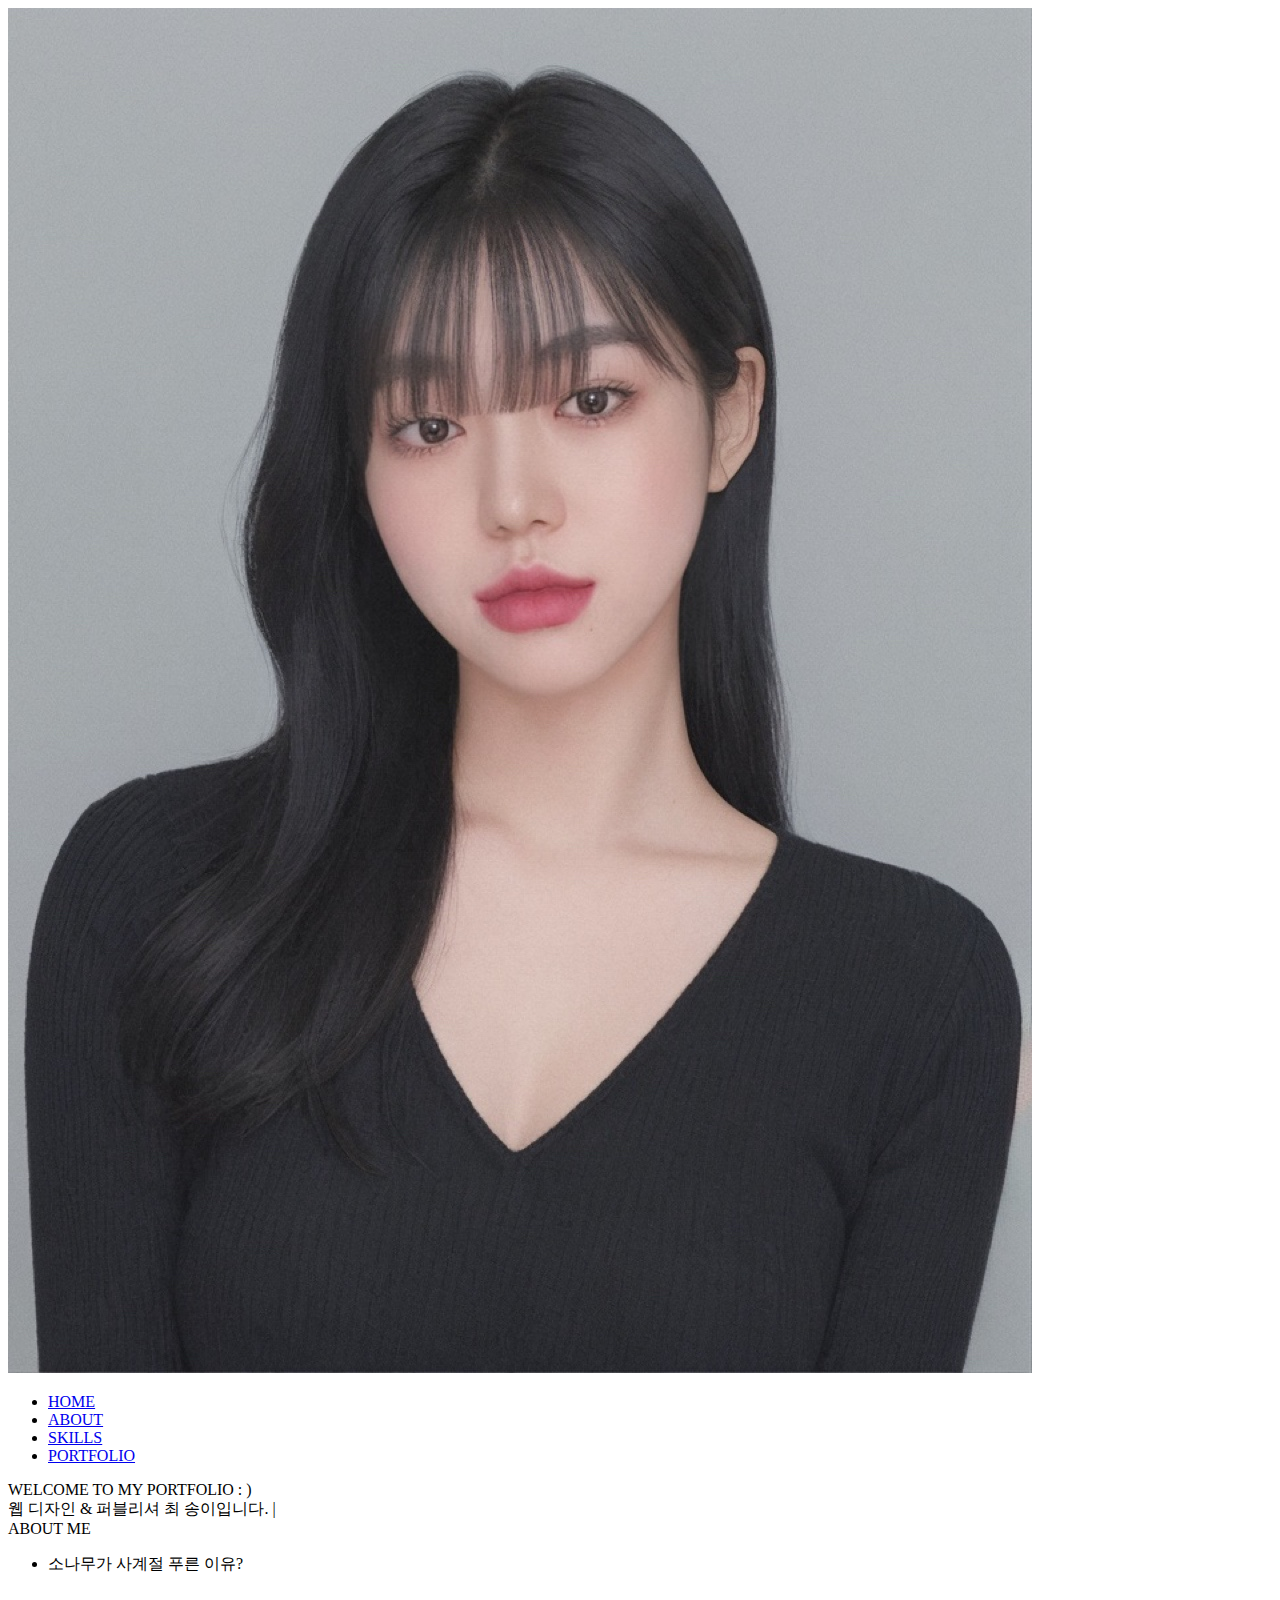
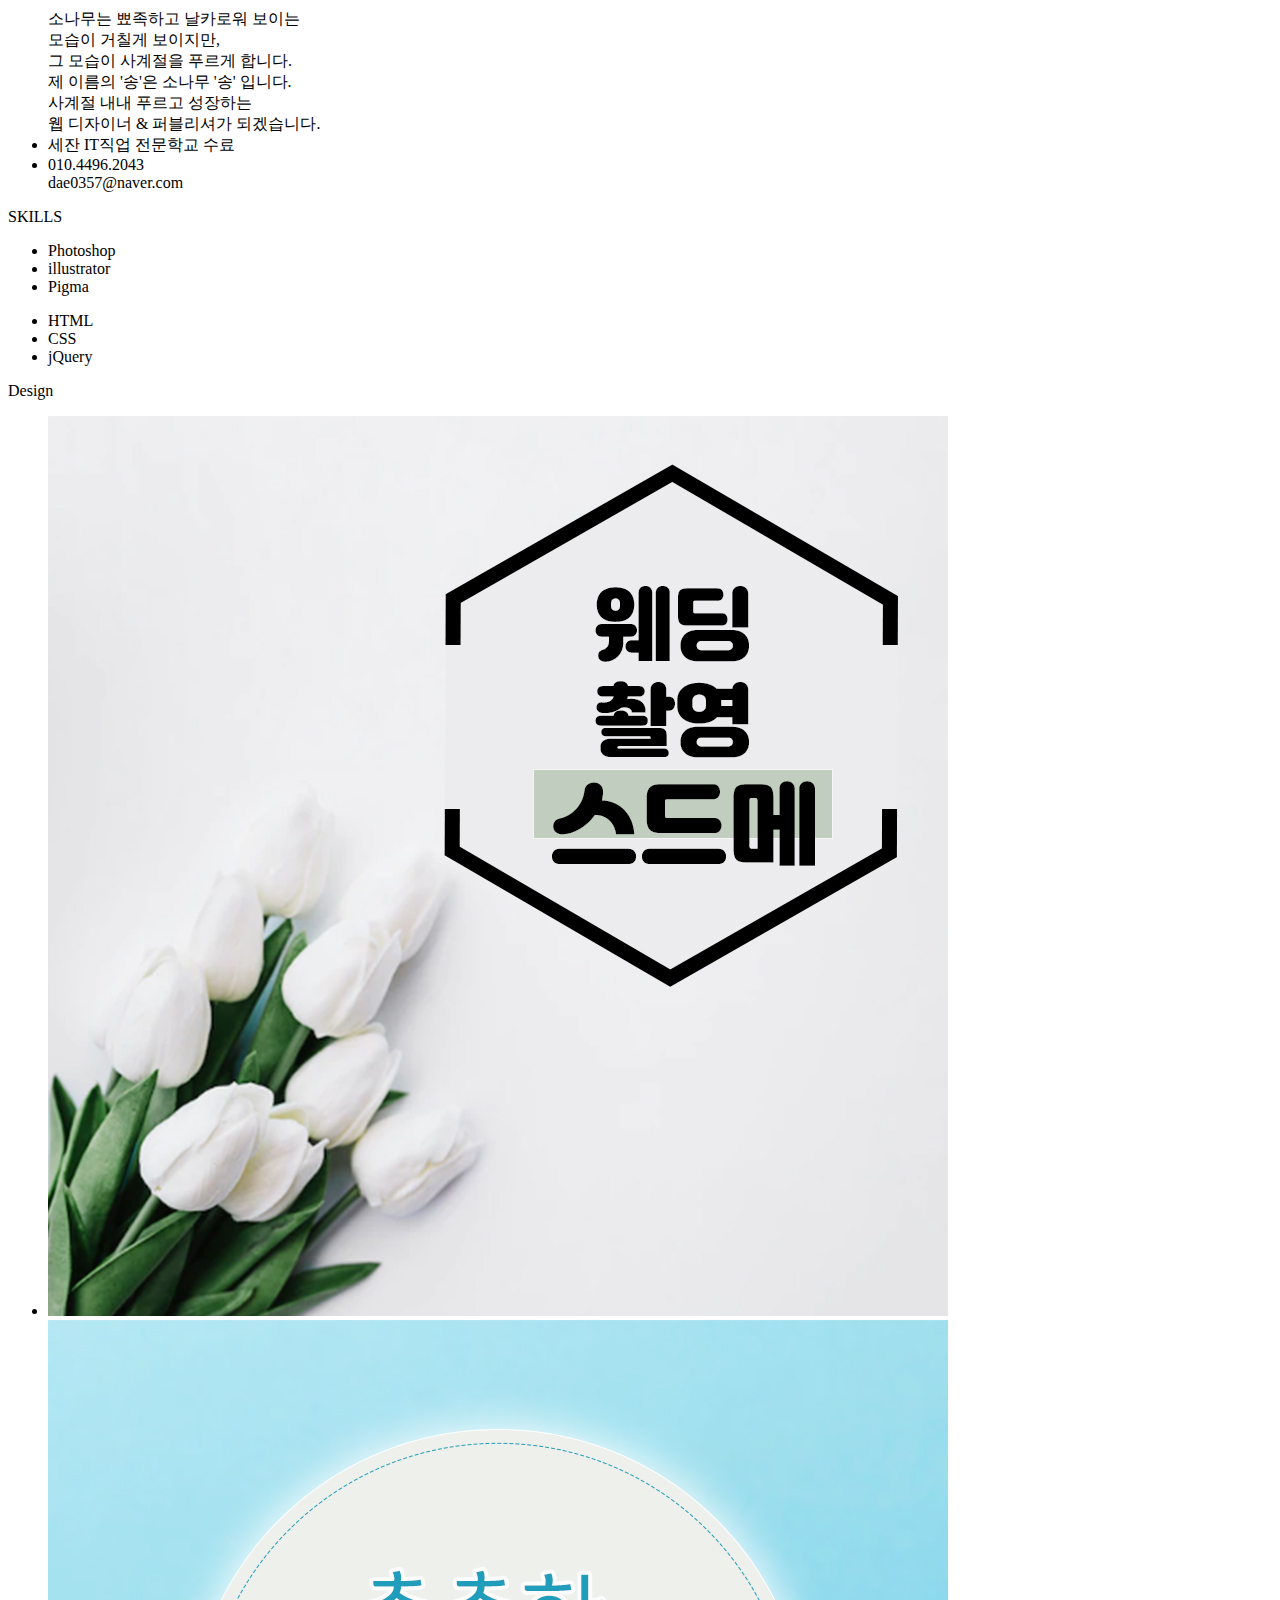
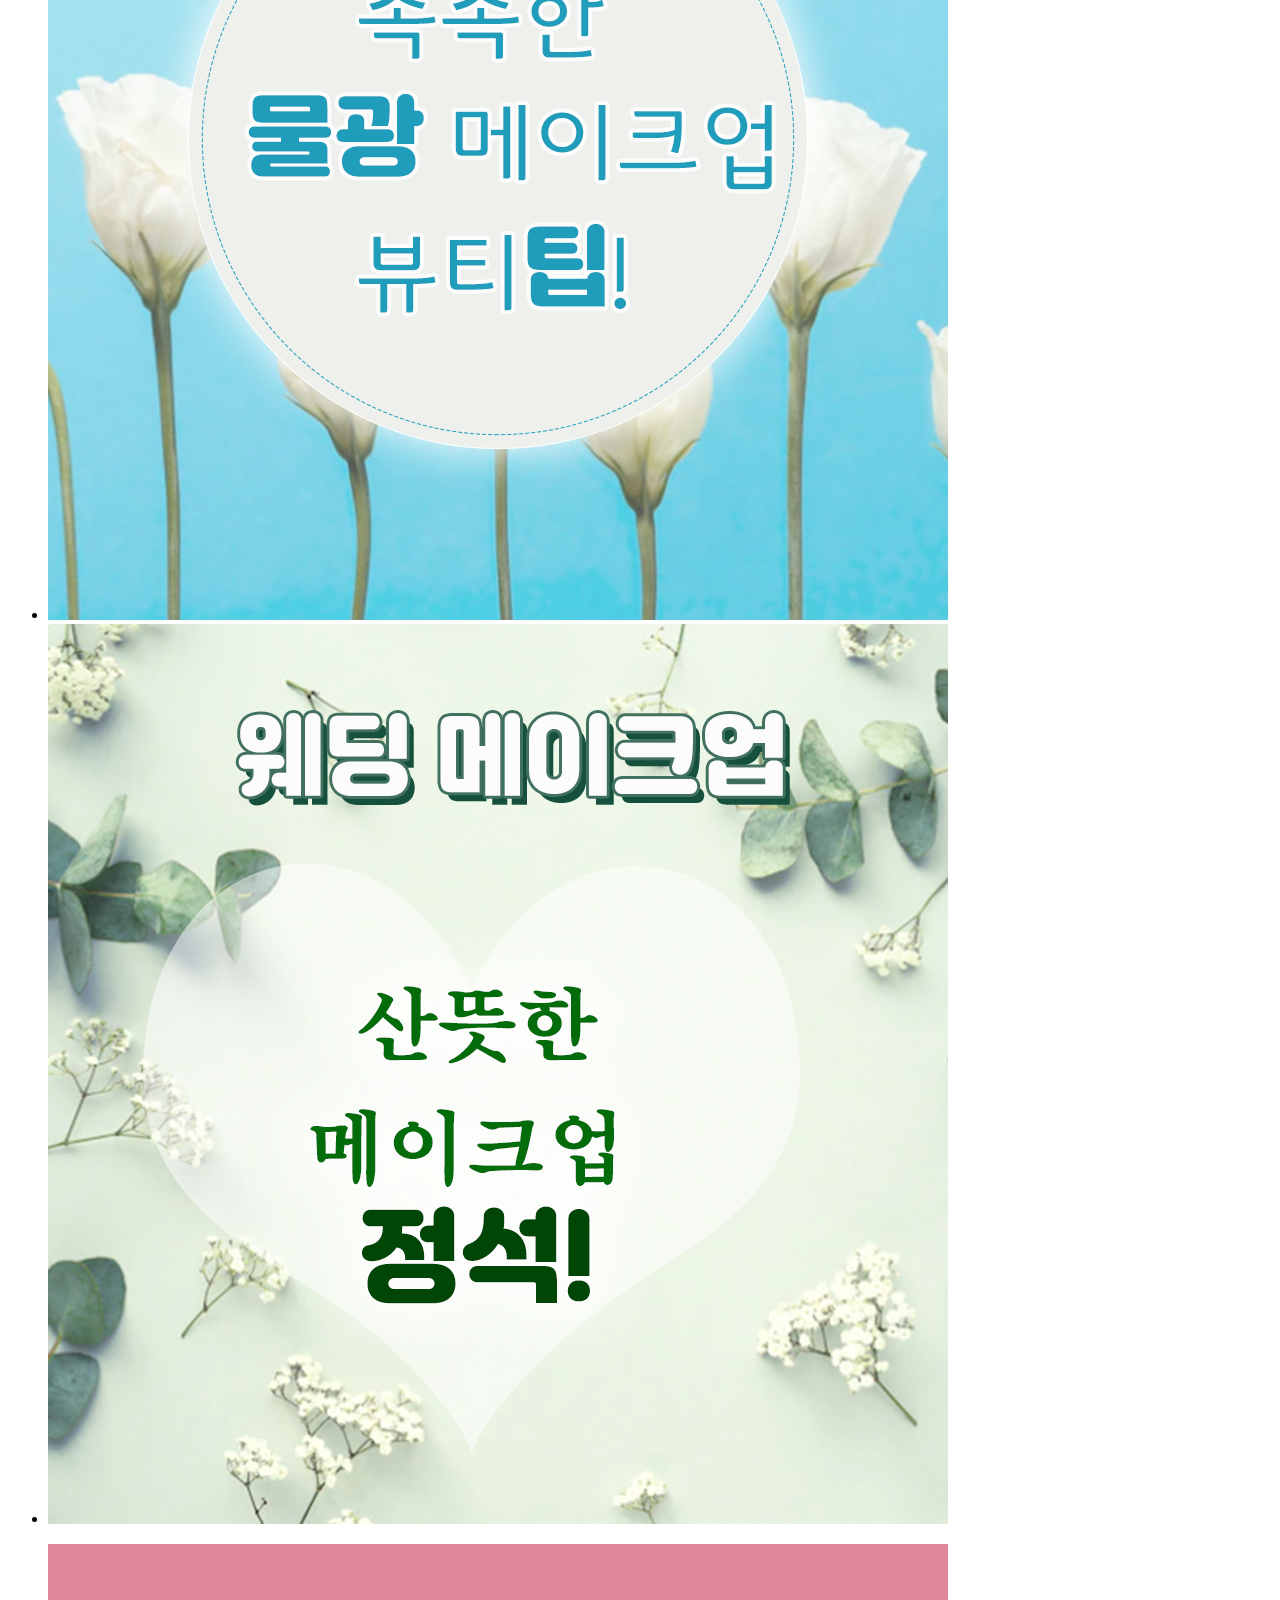
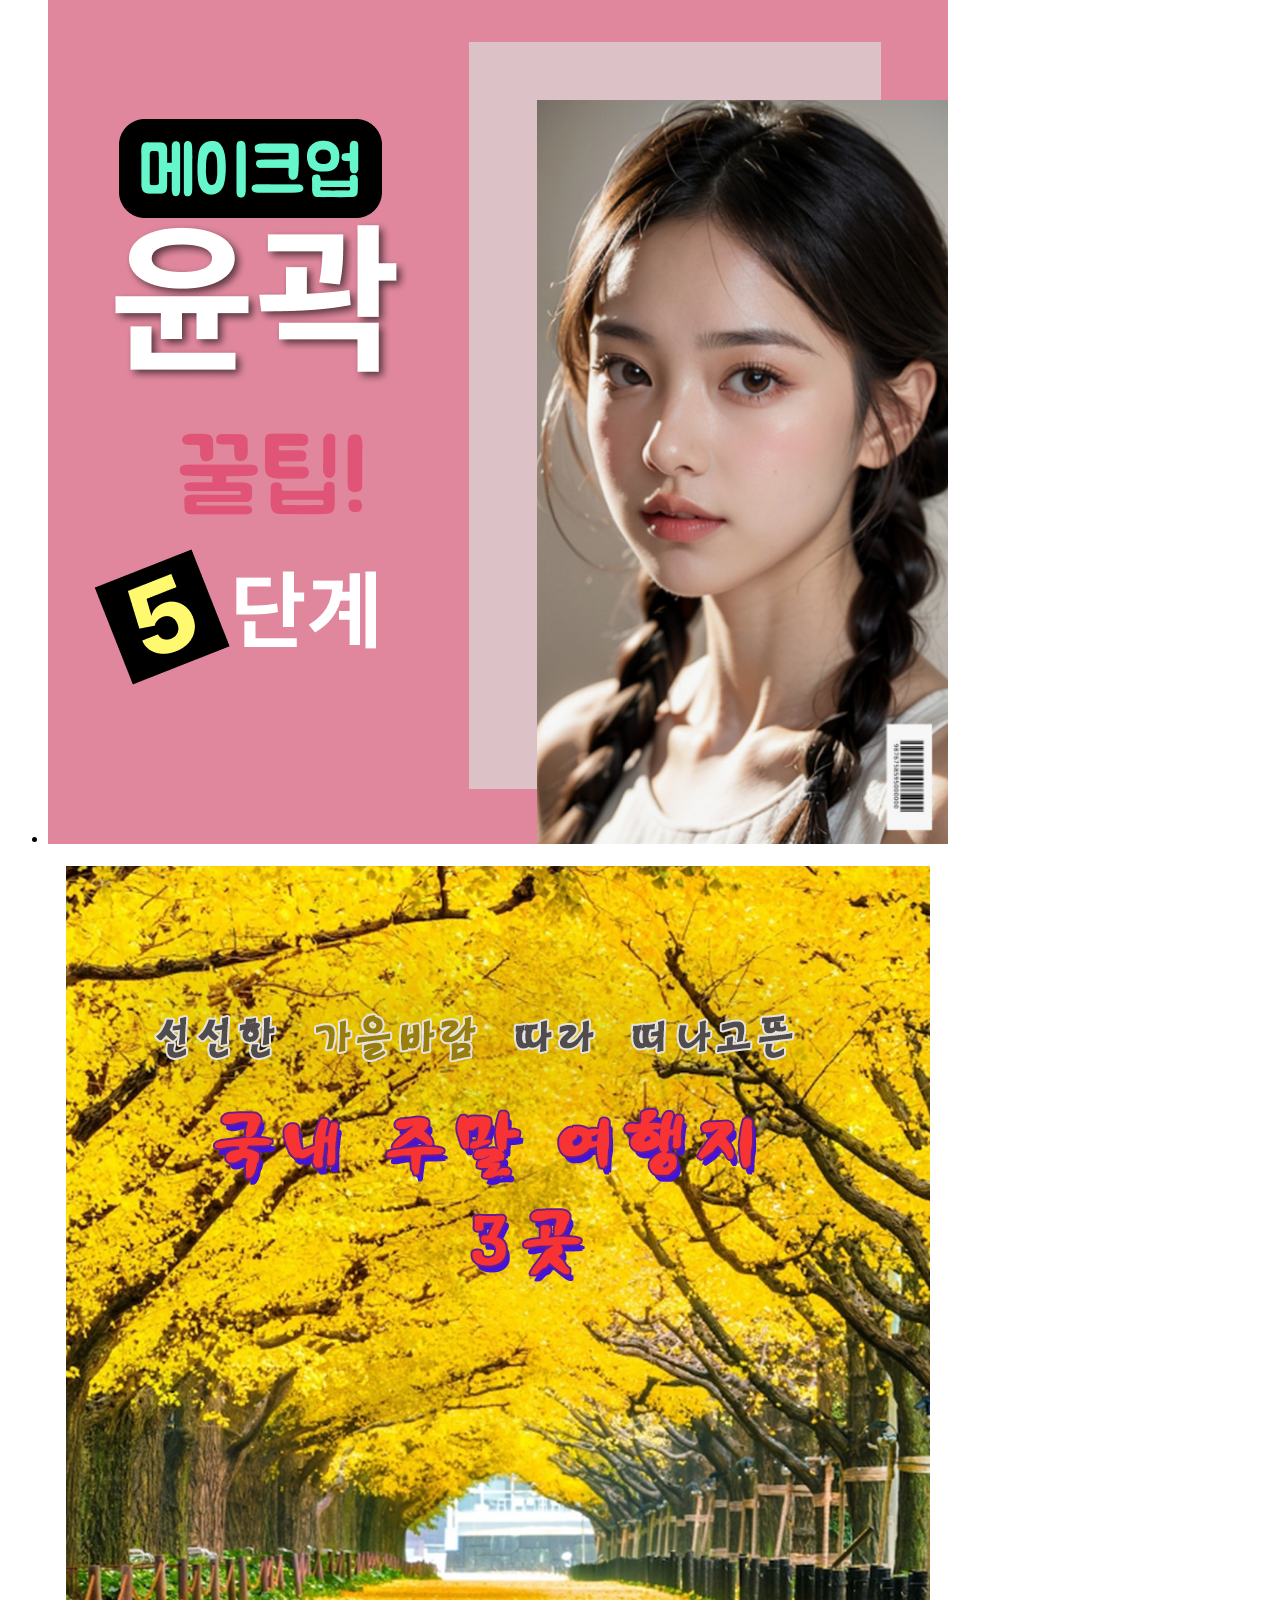
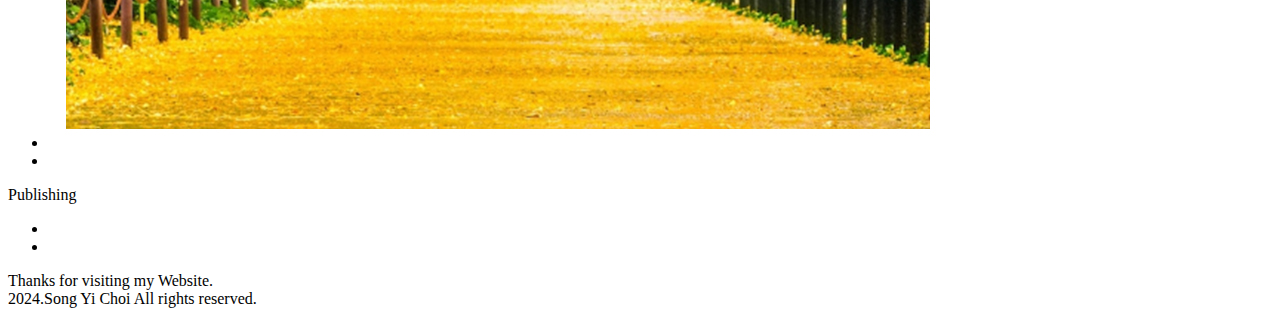
==== index.html @ 9900012c "Add files via upload" ====
<!DOCTYPE html>
<html lang="ko">
<head>
    <meta charset="UTF-8">
    <meta name="viewport" content="width=device-width, initial-scale=1.0">
    <title>송이의 포트폴리오</title>
    <link rel="stylesheet" href="css/style.css">
    <script src="https://kit.fontawesome.com/8f5011d064.js" crossorigin="anonymous"></script>
    <script src="https://code.jquery.com/jquery-3.7.1.js" integrity="sha256-eKhayi8LEQwp4NKxN+CfCh+3qOVUtJn3QNZ0TciWLP4=" crossorigin="anonymous"></script>
    <script defer src="js/script.js"></script>

</head>
<body>
    <div id="wrap">
<!-- #top..header-->
        <div id="top">
            <div class="box">
                <div class="logo">  
                        <a href="index.html">
                            <img src="img/song.jpg" alt="">
                        </a>
                    </div>
                    <ul>
                        <li>
                            <a href="#home">
                               HOME
                            </a>
                        </li>
                        <li>
                            <a href="#me">
                            ABOUT
                            </a>
                        </li>
                        <li>
                            <a href="#skill">
                                SKILLS
                            </a>
                        </li>
                        <li>
                            <a href="#pofol">
                            PORTFOLIO
                            </a>
                        </li>
                    </ul>
            </div>
        <!--/#top  -->
        </div>
<!--#home..  home-->
        <div id="home" >
            <div class="hi">
                WELCOME TO MY PORTFOLIO : ) <br>
                웹 디자인 & 퍼블리셔 
                    최 송이입니다. <span>|</span>
            </div>
           
             
          
        </div>
<!-- #me about -->
        <div id="me">
            <div class="i">
                
                <div>
                ABOUT ME
                </div>
                
                <ul>
                 
                    <li>
                        <i class="icon fa-solid fa-comment"></i>
                       <p> <span>소나무</span>가 사계절 푸른 이유?</p>
                        <br>
                    소나무는 뾰족하고 날카로워 보이는 <br>
                    모습이 거칠게 보이지만,<br>
                        그 모습이 사계절을 푸르게 합니다.
                        <br>
                        제 이름의 '송'은 
                        <span>소나무 '송'</span> 입니다. <br>
                        사계절 내내 푸르고 성장하는 <br>
                        웹 디자이너 & 퍼블리셔가 되겠습니다.
                    </li>
                    <li>
                        <i class="icon fa-solid fa-graduation-cap"></i>
                        세잔 IT직업 전문학교 수료
                    </li>
                    <li>
                        <i class="icon fa-solid fa-envelope-open"></i>
                        010.4496.2043 <br>
                        dae0357@naver.com

                    </li>
                </ul>
            </div>
        </div>
<!-- skills -->
        <div id="skill">
            <div class="skill">
               <p> SKILLS</p>
           
                <ul>
                    <li>Photoshop
                        <div class="po">
                            <div></div>
                        </div>
                    </li>
                    <li>illustrator
                        <div class="us">
                            <div></div>
                        </div>
                    </li>
                    <li>Pigma
                        <div class="pigma">
                            <div></div>
                        </div>
                    </li>
                </ul>
                    <ul>
                    <li>HTML
                        <div>
                            <div></div>
                        </div>
                    </li>
                    <li>CSS
                        <div>
                            <div></div>
                        </div>
                    </li>
                    <li>jQuery
                        <div class="j">
                            <div></div>
                        </div>
                    </li>
                </ul>
            </div>
        </div>
<!-- 포트폴리오 -->
     <div id="pofol">
        <div class="design">
            <span>Design</span>
            <ul>
                <li>
                    <img src="img/01221.jpg" alt="">
                </li>
                <li>
                    <img src="img/01222.jpg" alt="">
                </li>
                <li>
                    <img src="img/12223.jpg" alt="">
                </li>
            </ul>
            <ul>
                <li>
                    <img src="img/1.png" alt="">
                </li>
                <li>
                    <img src="img/01235.jpg" alt="">
                </li>
                <li>
                    <img src="img/97.png" alt="">
                </li>
            </ul>
        </div>
        <div class="co">
            <span>Publishing</span>
            <ul>
                <li>
                    <a href="adidas/main/index.html" target="_blank">
                        <img src="img/co.png" alt="">
                    </a>
                </li>
                <li>
                    <a href="e/main/index.html" target="_blank">
                        <img src="img/co2.png" alt="">
                    </a>
                </li>
            </ul>
        </div>
     </div> 


<!--footer  -->
        <footer>
            <div class="foot">
            Thanks for visiting my Website. <br>
            2024.Song Yi Choi  All rights reserved.
            </div>
        </footer>
<!-- /wrap -->
    </div>
</body>
</html>
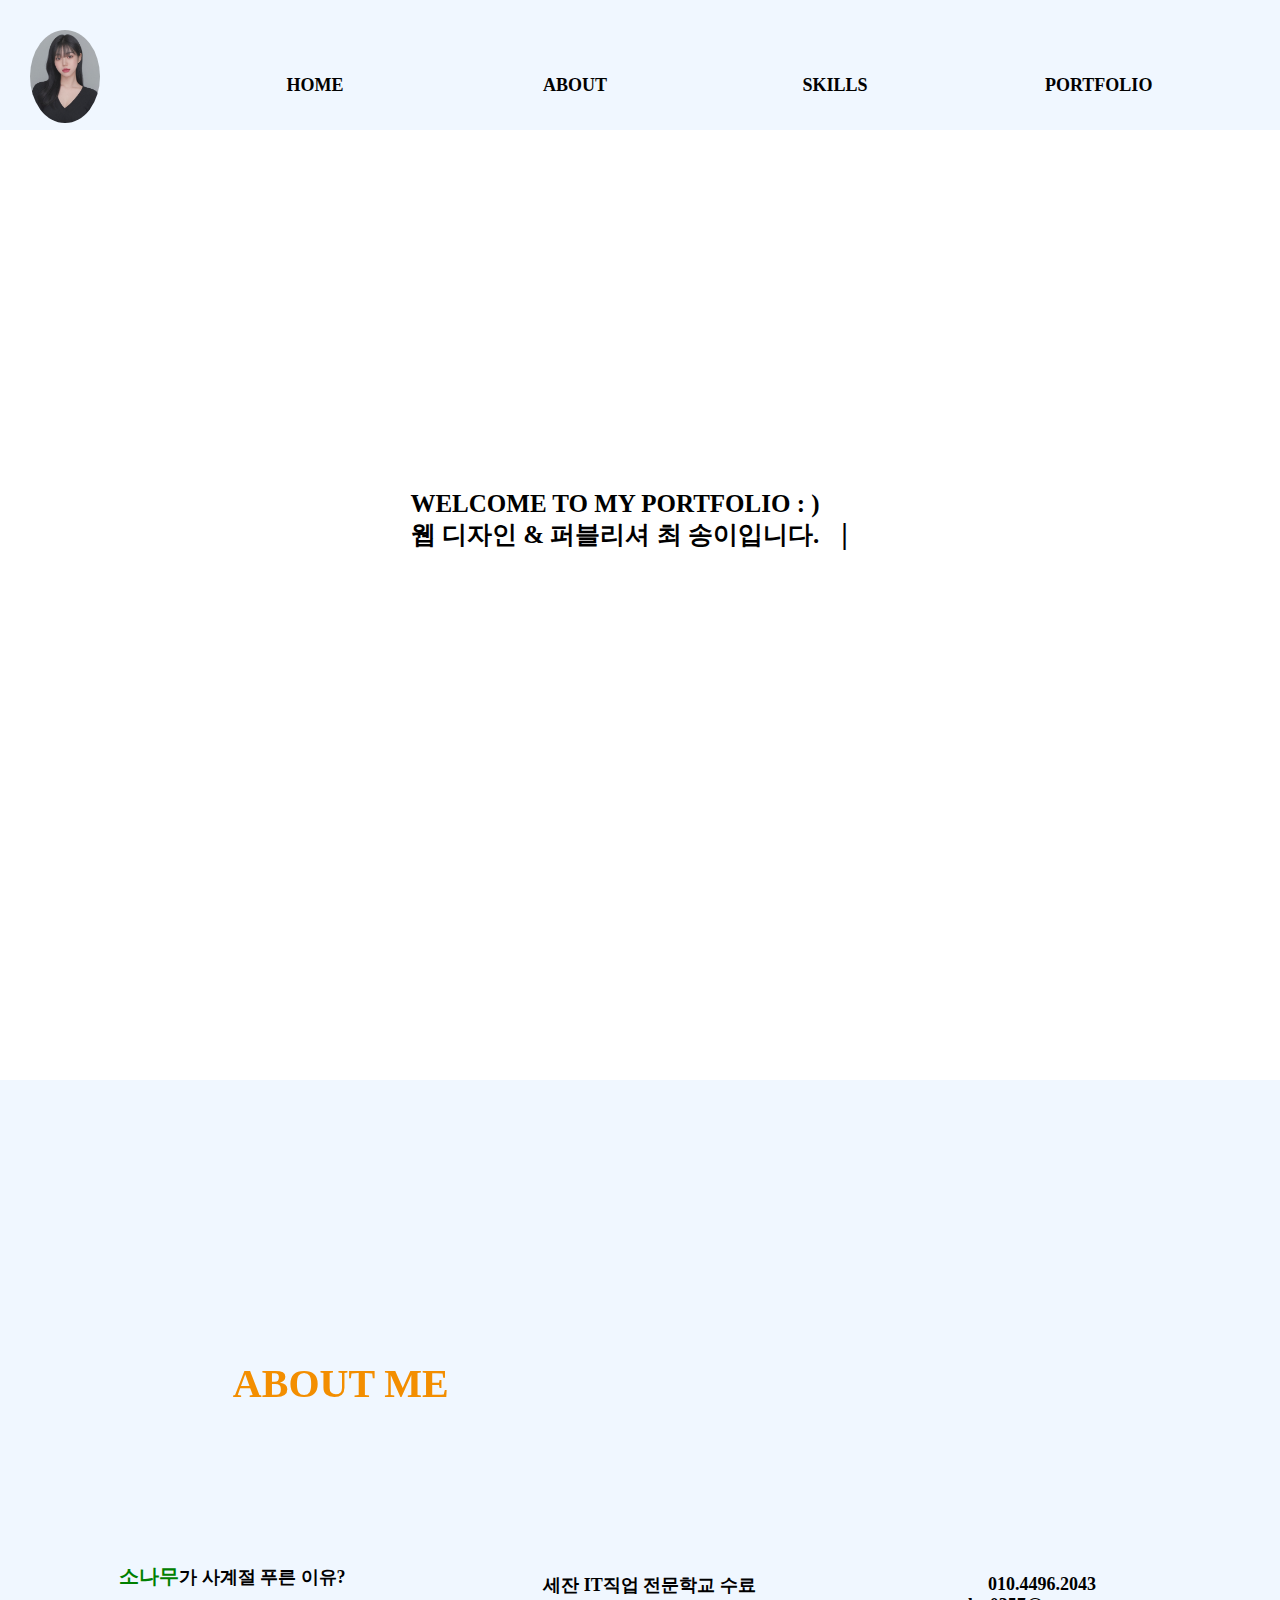
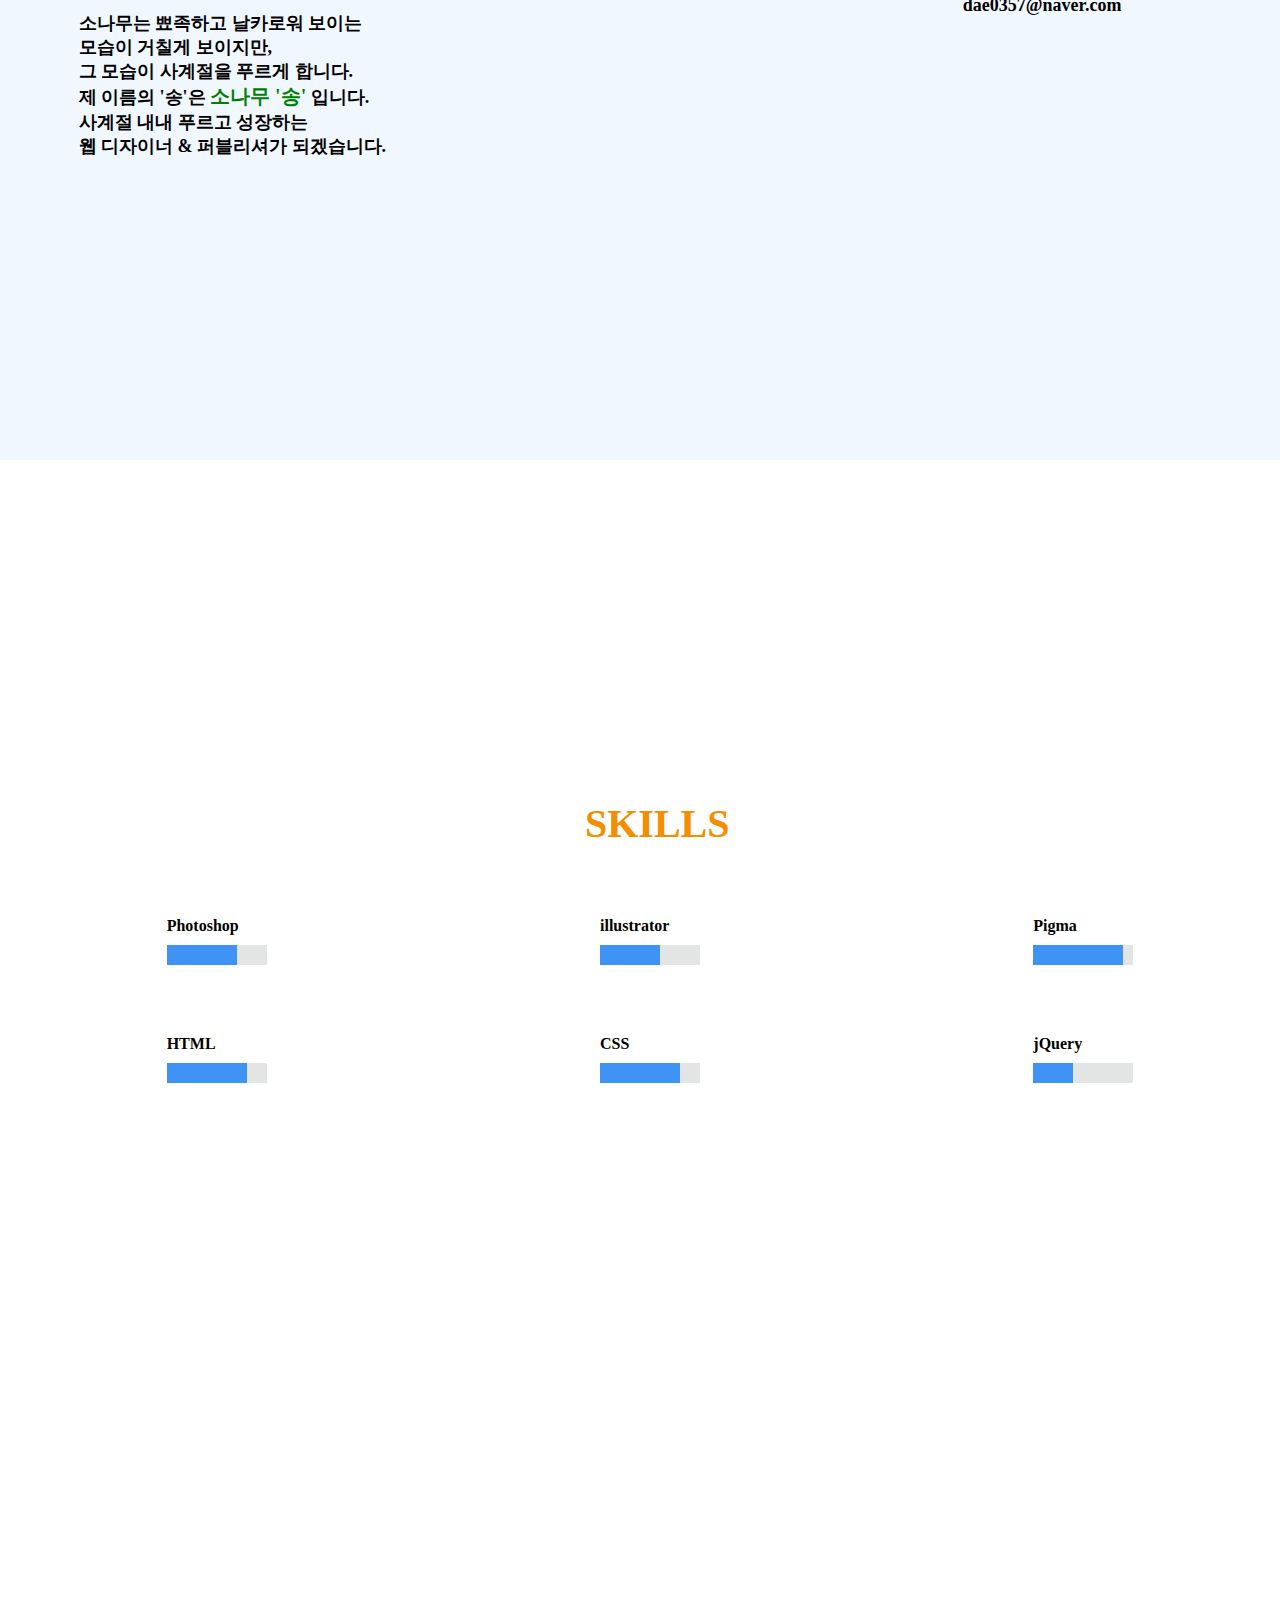
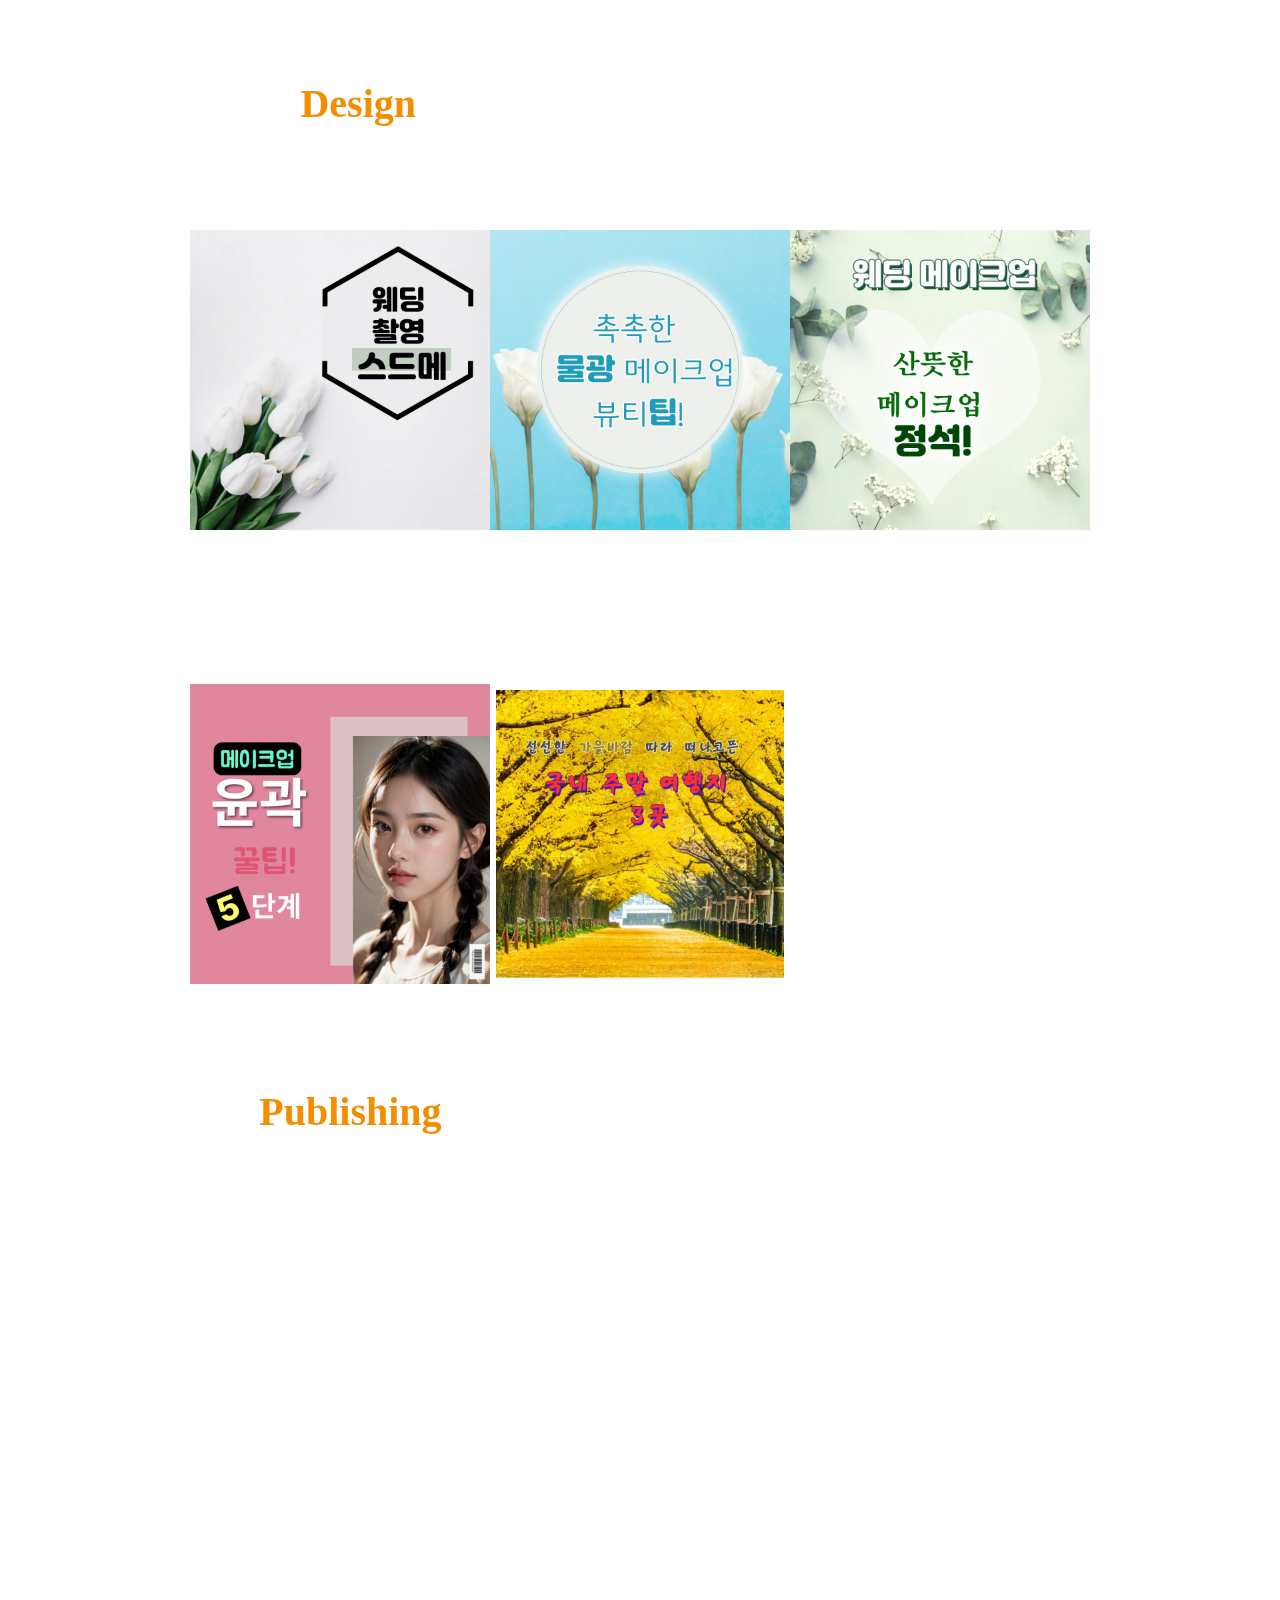
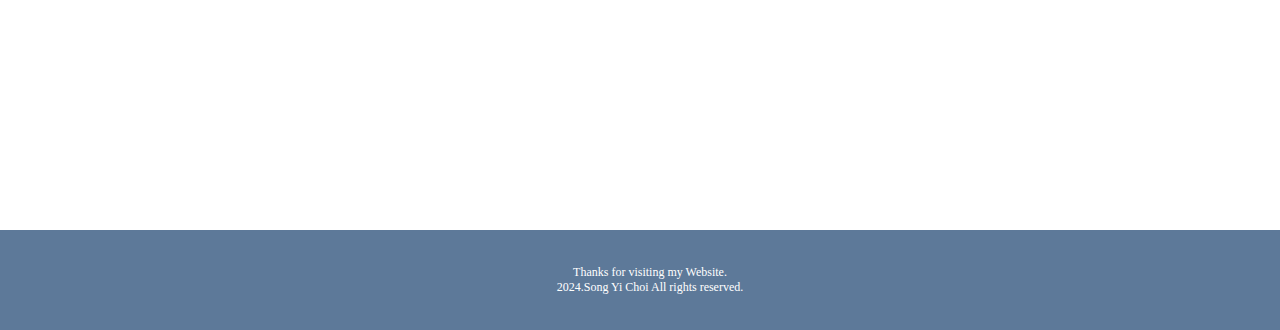
==== commit 13b984a6: "Add files via upload" ====
--- a/index.html
+++ b/index.html
@@ -150,7 +150,9 @@
             </ul>
             <ul>
                 <li>
+                    <a href=""></a>
                     <img src="img/1.png" alt="">
+                   
                 </li>
                 <li>
                     <img src="img/01235.jpg" alt="">
--- a/css/style.css
+++ b/css/style.css
@@ -0,0 +1,114 @@
+*{margin: 0; padding: 0;}
+ul,li{list-style: none;}
+a{text-decoration: none; color: rgb(1, 1, 1);}
+div{color: rgb(0, 0, 0);}
+/* 기본 세팅 */
+/* #top */
+    #wrap{width: 100%;  }
+    #top{width: 100%;height: 130px; background-color: rgb(240, 247, 255);
+    position: fixed;top: 0; left: 0;}
+    .box{width: 1300px; height: 130px;display: flex;margin: auto;}
+    .logo{width: 70px; height: 130px; margin: 30px 30px;}
+    .logo a{display: inline-block;}
+    .logo a img{width: 100%;border-radius: 50%; }
+    #top ul{
+        display: flex;justify-content: space-between; align-items: end;
+        width: 80%;height: 80px; ;margin: auto; }
+    #top ul li{width: 100%;margin-left: 55px;}
+    #top ul li a{font-weight: 600;font-size: 18px;width: 100px;height: 30px;display: inline-block;
+    text-align: center;padding: 0 15px;}
+    #top ul li:hover>a{
+      border-right: 1px solid rgb(0, 0, 0);
+        color: rgb(243, 142, 0); ;}
+/*home  */
+    #home{width: 800px; height: 980px;  margin:auto; margin-top: 70px;
+    text-align: center;padding-top: 30px;
+    }
+   .hi{font-weight: 600; font-size: 20px;    
+     height:400px;
+    display: flex;
+    justify-content: center;
+    align-items: center;}   
+   .hi:first-child{font-weight: 600; font-size: 25px; margin-top: 220px;margin-bottom: 20px;}  
+   .hi span{width: 50px; animation: move 0.8s infinite;font-size: 30px; margin-top: 28px;} 
+ 
+   @keyframes move {
+    0% {
+        margin-left: 0;
+    }
+    50%{
+        opacity: 0%;
+    }
+    100%{
+        margin-left: 0;
+    }
+   }
+/*  about*/ 
+   #me .i div{position: absolute;right:780px; font-size: 40px; font-weight: 600;
+ color: rgb(243, 142, 0); margin-right: 4%; margin-top: -20px;}
+  #me{width: 100%; height: 980px;background-color: rgb(240, 247, 255);}
+  .i{width: 1300px; height: 500px; margin: auto; padding-top: 300px; }
+  #me ul{display:  flex; justify-content: space-around;width: 100%;height: 100%;
+    align-items: center; margin-top: 10px; }
+    #me ul li .icon{display: block; font-size: 60px; text-align: center;
+    margin: 10px; color:rgb(62, 147, 244);margin-bottom: 40px;}
+    #me .i ul li{font-weight: 600;font-size: 18px;}
+    #me span{color: green;font-size: 20px;}
+  
+    #me ul li:nth-child(2){margin-top: -150px;margin-right: 50px;}
+    #me ul li:nth-child(3){margin-top: -130px;margin-right: 100px;text-align: center;}
+    #me ul p{text-align: center;}
+/* SKILL */
+#skill{width: 100%;height: 980px;}
+#skill .skill{width: 1300px;height: 100%;margin: auto; margin-top: 40px;
+    padding-top: 300px;}
+#skill .skill p{font-weight: 600; font-size: 40px;margin: auto;display: block;width: 170px;
+    color: rgb(243, 142, 0);margin-left: 45%; }
+#skill .skill ul{display: flex; justify-content: space-around; margin-top: 70px; font-weight: 600;}
+#skill .skill ul li div{background-color: rgb(227, 228, 228);width: 100px;height: 20px;margin-top: 10px;}
+#skill .skill ul li div>div{background-color:rgb(62, 147, 244);width: 80px;height: 20px;}
+#skill .skill ul li .pigma{background-color: rgb(227, 228, 228);width: 100px;height: 20px;margin-top: 10px;}
+#skill .skill ul li .pigma>div{background-color:rgb(62, 147, 244);;width: 90px;height: 20px;}
+#skill .skill ul li .j{background-color: rgb(227, 228, 228);width: 100px;height: 20px;margin-top: 10px;}
+#skill .skill ul li .j>div{background-color: rgb(62, 147, 244);;width: 40px;height: 20px;}
+#skill .skill ul li .us{background-color: rgb(227, 228, 228);width: 100px;height: 20px;margin-top: 10px;}
+#skill .skill ul li .us>div{background-color: rgb(62, 147, 244);;width: 60px;height: 20px;}
+#skill .skill ul li .po{background-color: rgb(227, 228, 228);width: 100px;height: 20px;margin-top: 10px;}
+#skill .skill ul li .po>div{background-color: rgb(62, 147, 244);;width: 70px;height: 20px;}
+
+/* 디자인 */
+#pofol{width: 100%;height: 1750px;padding-top: 200px;}
+.design{width: 1200px;  margin: auto;}
+.design span{font-weight: 600;font-size: 40px;
+position: absolute;right: 800px;color: rgb(243, 142, 0);; margin-right: 5%; }
+.design ul{width: 900px;display: flex;justify-content: space-around;margin: auto;}
+.design ul li{width: 100%;margin-top: 50px;}
+.design img{width: 100%;margin-top: 100px;transition: all 0.45s;}
+.design li:hover>img{transform: scale(1.2);}
+/* 코딩 */
+.co{width: 1200px;  margin: auto; }
+.co span{font-weight: 600;font-size: 40px;margin-top: 50px;
+position: absolute;right: 800px;color: rgb(243, 142, 0);; margin-right: 3%;}
+.co ul{width: 900px;display: flex;justify-content: space-around;margin: auto;margin-top: 50px;}
+.co ul li{width: 100%;margin-top:100px ; }
+.co img{width:calc(100% / 1);margin-top: 100px;transition: all 0.45s;border-radius: 10%;}
+.co li a:hover>img{transform: scale(1.2);}
+
+
+
+
+
+   
+
+
+
+
+
+
+
+
+
+
+footer{width: 100%;height: 100px;background-color: rgb(93, 121, 153);}
+.foot{width: 1300px; height: 100%; margin: auto; display: flex;justify-content: center;align-items: center;
+font-size: 12px;text-align: center; color: rgb(255, 255, 255);}
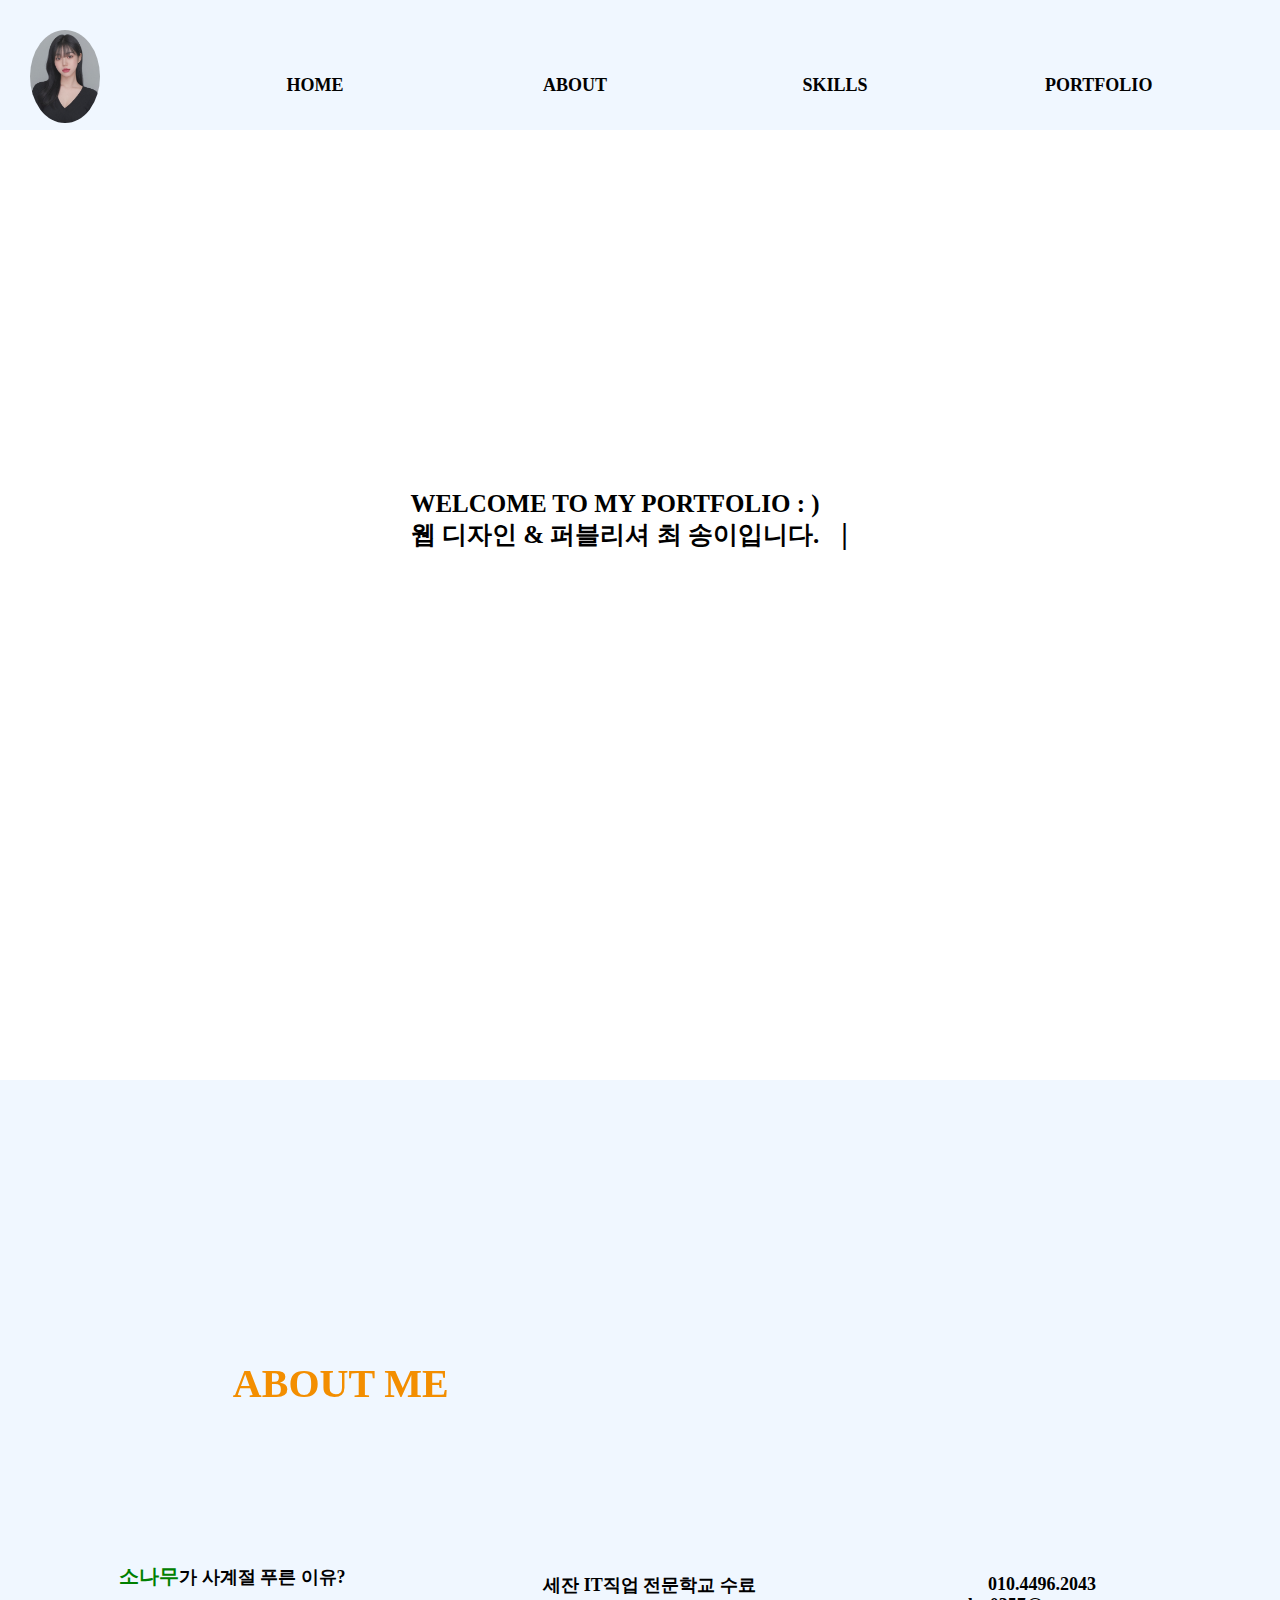
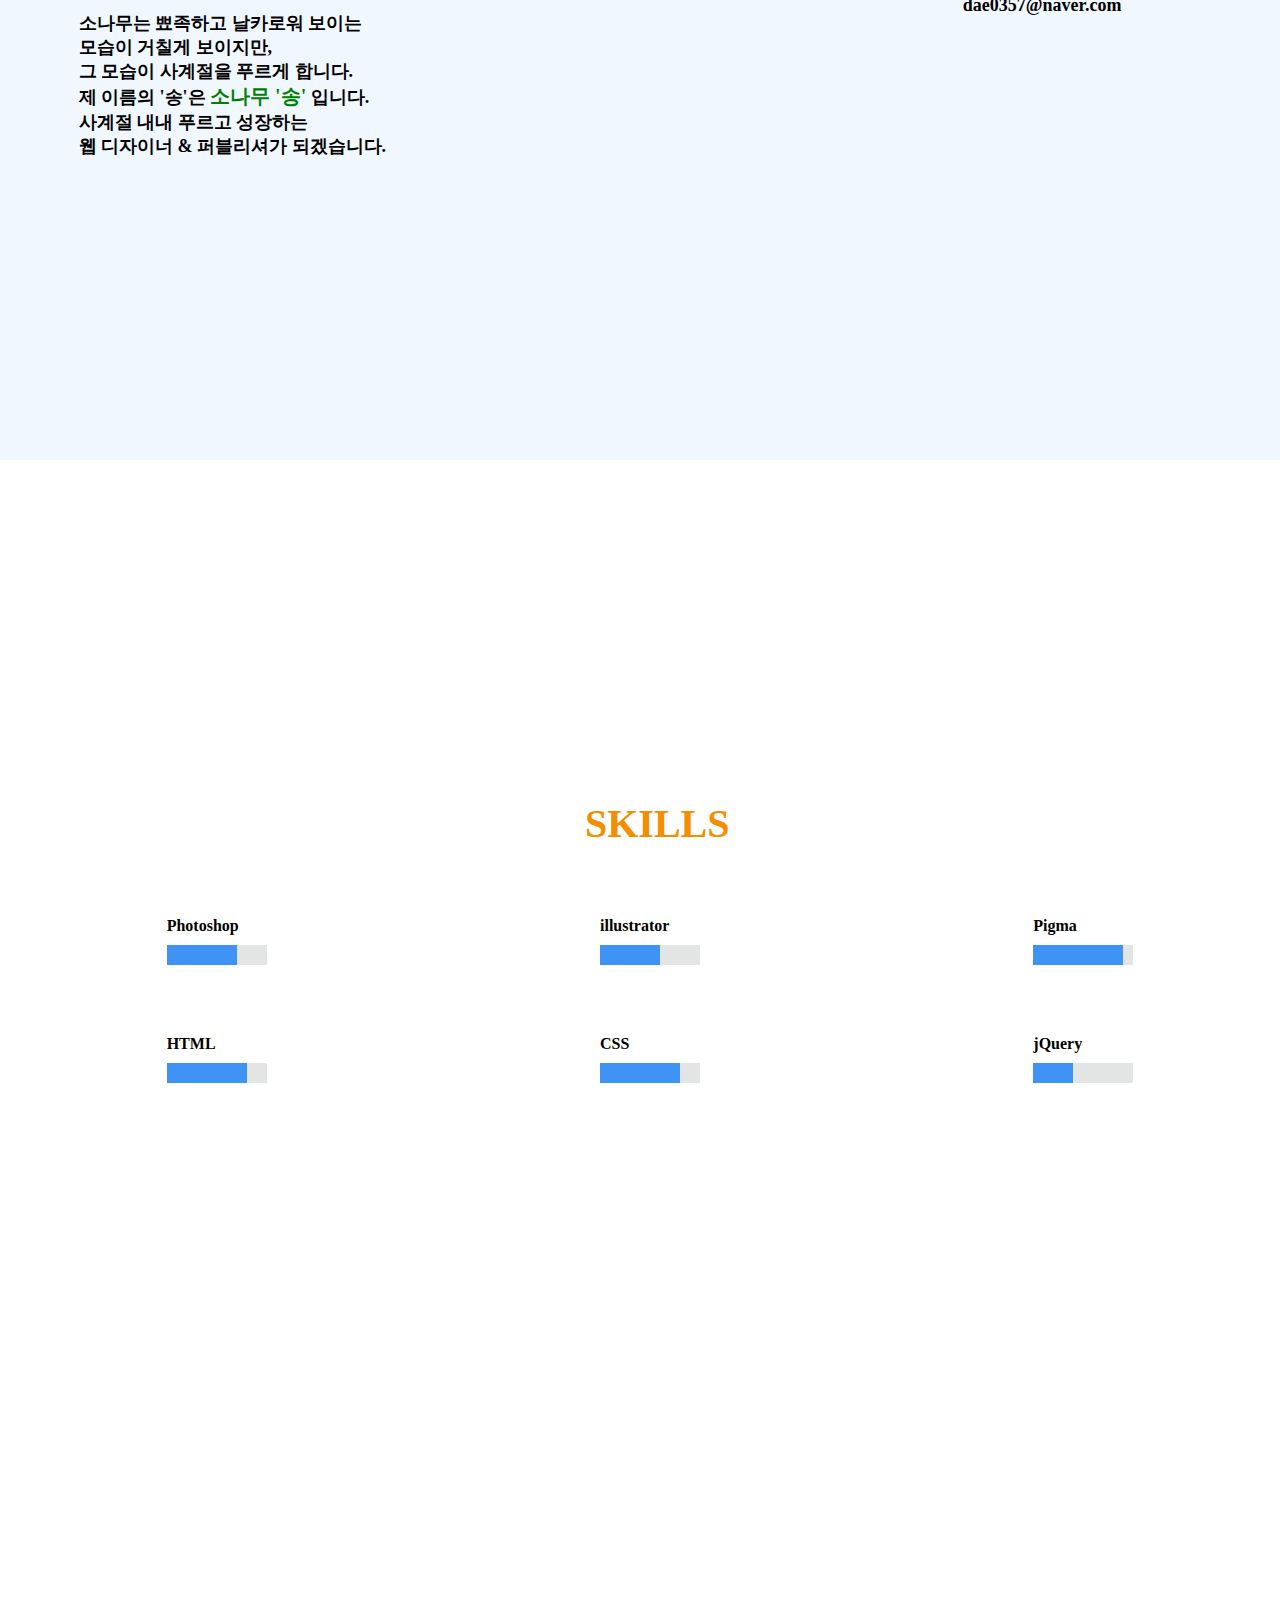
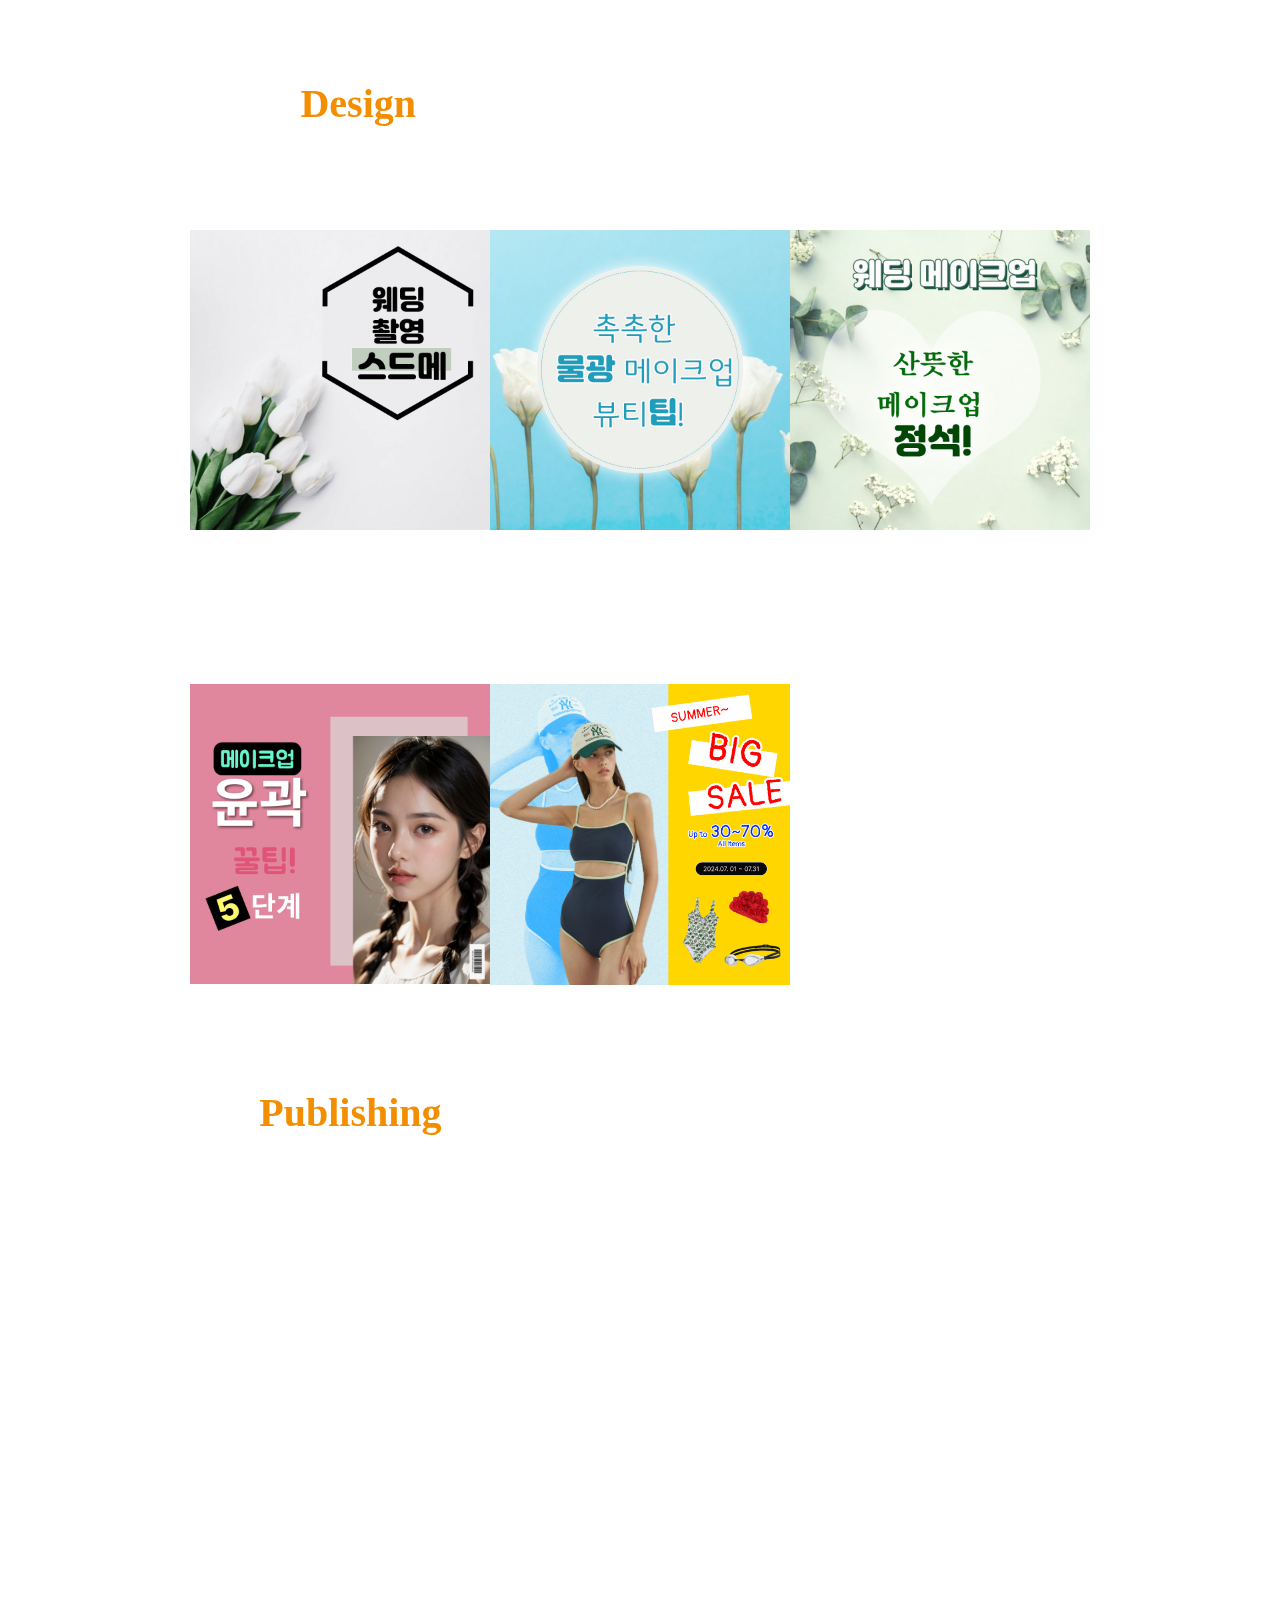
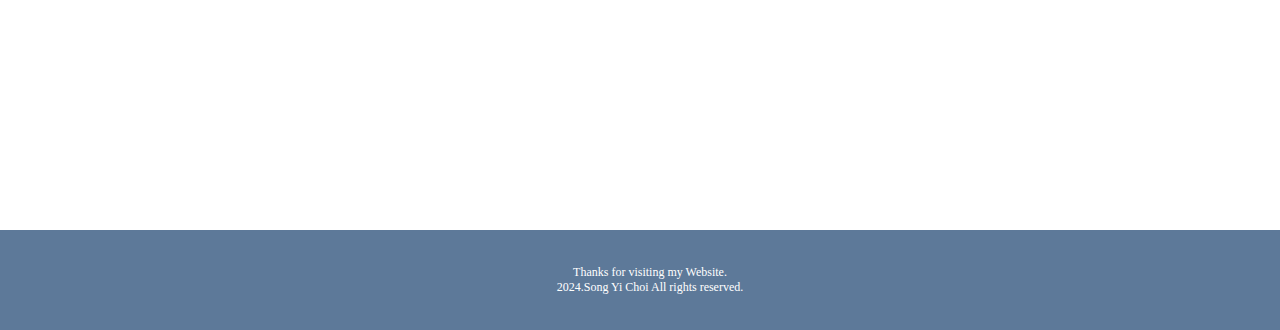
==== commit fb1c5d6d: "Merge branch 'main' of https://github.com/dae0357/songyi" ====
--- a/index.html
+++ b/index.html
@@ -148,17 +148,23 @@
                     <img src="img/12223.jpg" alt="">
                 </li>
             </ul>
-            <ul>
+            <!--  -->
+            <ul >
                 <li>
-                    <a href=""></a>
-                    <img src="img/1.png" alt="">
-                   
+                   <a href="img/7.jpg" target="_blank">
+                        <img src="img/1.png" alt="">
+                    </a>
+                </li>
+
+                <li>
+                    <a href="img/9.jpg" target="_blank">
+                    <img src="img/3.png" alt="">
+                    </a>
                 </li>
                 <li>
-                    <img src="img/01235.jpg" alt="">
-                </li>
-                <li>
-                    <img src="img/97.png" alt="">
+                    <a href="img/12.jpg" target="_blank">
+                     <img src="img/97.png" alt="">
+                    </a>
                 </li>
             </ul>
         </div>
--- a/css/style.css
+++ b/css/style.css
@@ -4,6 +4,7 @@
 div{color: rgb(0, 0, 0);}
 /* 기본 세팅 */
 /* #top */
+    
     #wrap{width: 100%;  }
     #top{width: 100%;height: 130px; background-color: rgb(240, 247, 255);
     position: fixed;top: 0; left: 0;}
